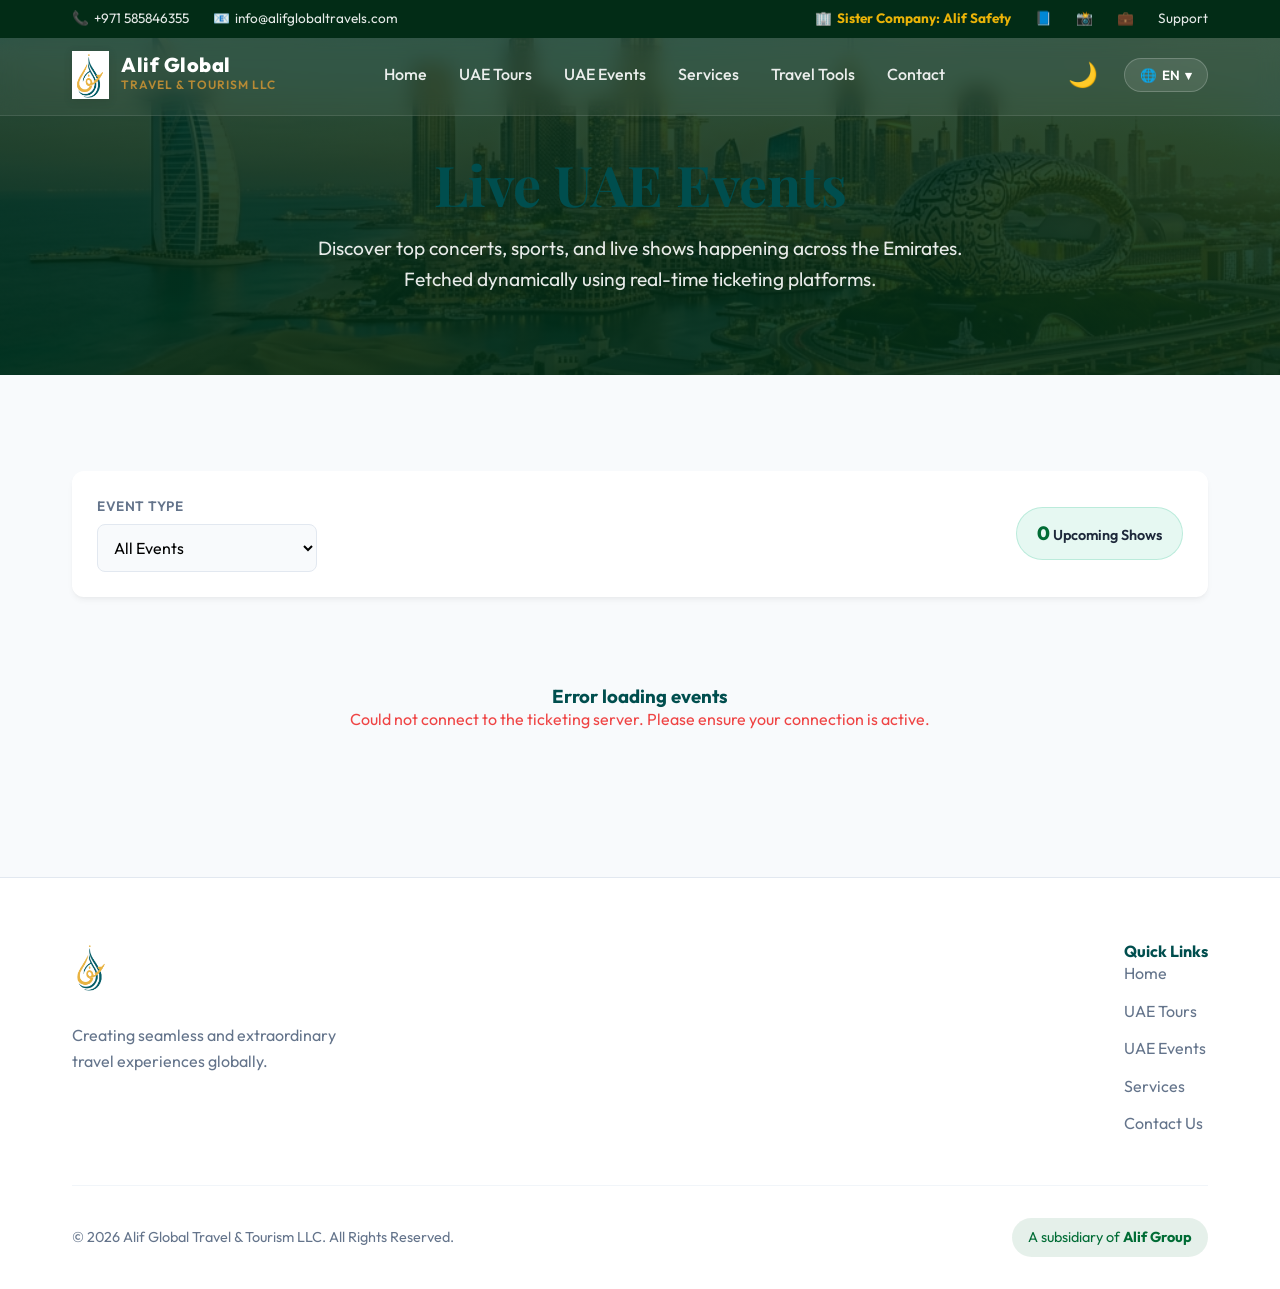
==== events.html @ 7bf5c3e2 "Add Live UAE Events page with Ticketmaster Discovery API integration" ====
<!DOCTYPE html>
<html lang="en">
<head>
    <meta charset="UTF-8">
    <meta name="viewport" content="width=device-width, initial-scale=1.0">
    <meta name="description" content="Discover Live Events across the United Arab Emirates. Concerts, Sports, and Theater.">
    <title>Live UAE Events - Alif Global Travel</title>
    <link rel="icon" type="image/png" href="assets/logo.png">
    
    <link rel="preconnect" href="https://fonts.googleapis.com">
    <link rel="preconnect" href="https://fonts.gstatic.com" crossorigin>
    <link href="https://fonts.googleapis.com/css2?family=Outfit:wght@300;400;600;700;800&family=Playfair+Display:ital,wght@0,600;1,600&display=swap" rel="stylesheet">
    <link rel="stylesheet" href="style.css?v=3.0">
</head>
<body>

    <!-- Top Contact Bar -->
    <div class="top-bar" id="top-bar">
        <div class="container top-bar-container">
            <div class="top-bar-left">
                <a href="tel:+971585846355"><span class="icon">📞</span> +971 585846355</a>
                <a href="mailto:info@alifglobaltravels.com" class="hide-mobile"><span class="icon">📧</span> info@alifglobaltravels.com</a>
            </div>
            <div class="top-bar-right">
                <a href="https://alifsafetyuae.com" target="_blank" class="top-bar-link hide-mobile" style="color: #eab308; font-weight: bold;"><span class="icon">🏢</span> Sister Company: Alif Safety</a>
                <a href="#" aria-label="Facebook">📘</a>
                <a href="#" aria-label="Instagram">📸</a>
                <a href="#" aria-label="LinkedIn">💼</a>
                <a href="#contact" class="top-bar-link hide-mobile">Support</a>
            </div>
        </div>
    </div>

    <!-- Header Section -->
    <header class="header" id="header">
        <div class="container nav-container">
            <a href="index.html" class="logo">
                <img src="assets/logo.png" alt="Alif Global Logo" class="logo-img">
                <div class="logo-text">
                    <span class="company-name">Alif Global</span>
                    <span class="company-sub">Travel & Tourism LLC</span>
                </div>
            </a>
            <nav class="nav">
                <ul class="nav-list">
                    <li><a href="index.html" class="nav-link">Home</a></li>
                    <li><a href="uae-tours.html" class="nav-link">UAE Tours</a></li>
                    <li><a href="events.html" class="nav-link active">UAE Events</a></li>
                    <li><a href="index.html#services" class="nav-link">Services</a></li>
                    <li><a href="index.html#tools" class="nav-link">Travel Tools</a></li>
                    <li><a href="index.html#contact" class="nav-link">Contact</a></li>
                </ul>
            </nav>
            <div class="nav-actions">
                <button id="theme-toggle" class="theme-toggle" aria-label="Toggle Dark Mode">🌙</button>
                <div class="custom-translate" style="margin-left: 10px;">
                    <button class="translate-btn" aria-label="Select Language">
                        <span class="globe-icon">🌐</span> <span class="current-lang">EN</span> <span class="caret">▾</span>
                    </button>
                    <ul class="translate-dropdown">
                        <li data-lang="en">English</li>
                        <li data-lang="ar">العربية (Arabic)</li>
                        <li data-lang="ru">Русский (Russian)</li>
                        <li data-lang="hi">हिन्दी (Hindi)</li>
                        <li data-lang="zh-CN">中文 (Chinese)</li>
                    </ul>
                </div>
            </div>
            <!-- Hidden Google Translate Element -->
            <div id="google_translate_element" style="position: absolute; width: 1px; height: 1px; padding: 0; margin: -1px; overflow: hidden; clip: rect(0, 0, 0, 0); border: 0;"></div>
            <button class="mobile-toggle" id="mobile-toggle" aria-label="Toggle navigation">
                <span></span><span></span><span></span>
            </button>
        </div>
    </header>

    <!-- Events Hero Section -->
    <section class="page-hero" style="background: linear-gradient(rgba(2, 44, 22, 0.8), rgba(2, 44, 22, 0.9)), url('assets/hero.png') center/cover; padding: 150px 0 80px; text-align: center; color: white;">
        <div class="container">
            <h1 style="font-family: var(--font-heading); font-size: 3.5rem; margin-bottom: 1rem;">Live UAE Events</h1>
            <p style="font-size: 1.2rem; max-width: 700px; margin: 0 auto; opacity: 0.9;">Discover top concerts, sports, and live shows happening across the Emirates. Fetched dynamically using real-time ticketing platforms.</p>
        </div>
    </section>

    <!-- Events Grid Container -->
    <section class="section" style="background-color: var(--color-bg); min-height: 50vh;">
        <div class="container">
            <!-- Filter Section -->
            <div class="filters-container glass-panel" style="margin-bottom: 2.5rem; padding: 1.5rem; display: flex; flex-wrap: wrap; gap: 1rem; align-items: center; justify-content: space-between; background: var(--color-surface); border-radius: 12px; box-shadow: var(--shadow-sm);">
                <div style="display: flex; flex-wrap: wrap; gap: 1.5rem; flex: 1;">
                    <div style="display: flex; flex-direction: column; gap: 0.4rem;">
                        <label for="filter-segment" style="font-size: 0.85rem; font-weight: 600; color: var(--color-text-muted); text-transform: uppercase; letter-spacing: 0.5px;">Event Type</label>
                        <select id="filter-segment" class="form-control" style="min-width: 220px; padding: 12px; border-radius: 8px; cursor: pointer;">
                            <option value="">All Events</option>
                            <option value="Music">Music</option>
                            <option value="Sports">Sports</option>
                            <option value="Arts & Theatre">Arts & Theatre</option>
                            <option value="Family">Family</option>
                        </select>
                    </div>
                </div>
                <div style="text-align: right; background: rgba(16, 185, 129, 0.1); padding: 10px 20px; border-radius: 30px; border: 1px solid rgba(16, 185, 129, 0.2);">
                    <span id="events-count" style="font-weight: 800; color: var(--color-primary); font-size: 1.2rem;">0</span> 
                    <span style="color: var(--color-text-main); font-weight: 600; font-size: 0.9rem;">Upcoming Shows</span>
                </div>
            </div>

            <div class="deals-grid" id="events-grid" style="grid-template-columns: repeat(auto-fill, minmax(320px, 1fr)); gap: 2rem;">
                <!-- Populated dynamically -->
                <div id="loading-spinner" style="grid-column: 1/-1; text-align: center; padding: 3rem; color: var(--color-text-muted);">
                    <h3 style="font-family: var(--font-heading); color: var(--color-primary);">Fetching Live Events...</h3>
                    <p>Securing the latest data from Ticketmaster.</p>
                </div>
            </div>
        </div>
    </section>

    <!-- Footer -->
    <footer class="footer">
        <div class="container">
            <div class="footer-content">
                <div class="footer-brand">
                    <img src="assets/logo.png" alt="Alif Global Logo" class="footer-logo">
                    <p class="footer-text">Creating seamless and extraordinary travel experiences globally.</p>
                </div>
                <div class="footer-links">
                    <h4 class="footer-title">Quick Links</h4>
                    <ul>
                        <li><a href="index.html">Home</a></li>
                        <li><a href="uae-tours.html">UAE Tours</a></li>
                        <li><a href="events.html">UAE Events</a></li>
                        <li><a href="index.html#services">Services</a></li>
                        <li><a href="index.html#contact">Contact Us</a></li>
                    </ul>
                </div>
            </div>
            <div class="footer-bottom">
                <p>&copy; 2026 Alif Global Travel & Tourism LLC. All Rights Reserved.</p>
                <div class="alif-group">A subsidiary of <strong>Alif Group</strong></div>
            </div>
        </div>
    </footer>

    <!-- Google Translate Script -->
    <script type="text/javascript">
        function googleTranslateElementInit() {
            new google.translate.TranslateElement({pageLanguage: 'en', includedLanguages: 'en,ar,ru,hi,zh-CN', layout: google.translate.TranslateElement.InlineLayout.SIMPLE, autoDisplay: false}, 'google_translate_element');
        }
    </script>
    <script type="text/javascript" src="//translate.google.com/translate_a/element.js?cb=googleTranslateElementInit"></script>
    
    <script src="script.js?v=3.0"></script>
    
    <!-- Dynamic Events Fetch Logic -->
    <script>
        document.addEventListener('DOMContentLoaded', () => {
            const API_KEY = "EJoIEuyShvhYqvIJQ9JzgaKD9u0UDTMx";
            const COUNTRY_CODE = "AE";
            
            const eventsGrid = document.getElementById('events-grid');
            const eventsCount = document.getElementById('events-count');
            const filterSegment = document.getElementById('filter-segment');
            
            let allEvents = [];

            async function fetchEvents() {
                try {
                    const url = `https://app.ticketmaster.com/discovery/v2/events.json?countryCode=${COUNTRY_CODE}&apikey=${API_KEY}&size=30&sort=date,asc`;
                    const response = await fetch(url);
                    const data = await response.json();
                    
                    if (data._embedded && data._embedded.events) {
                        allEvents = data._embedded.events;
                        renderEvents(allEvents);
                    } else {
                        eventsGrid.innerHTML = '<div style="grid-column: 1/-1; text-align: center; padding: 3rem;"><h3>No upcoming events found.</h3><p>Please try checking back later.</p></div>';
                        eventsCount.textContent = "0";
                    }
                } catch (error) {
                    console.error("Error fetching Ticketmaster events:", error);
                    eventsGrid.innerHTML = '<div style="grid-column: 1/-1; text-align: center; padding: 3rem; color: #ef4444;"><h3>Error loading events</h3><p>Could not connect to the ticketing server. Please ensure your connection is active.</p></div>';
                }
            }
            
            function renderEvents(eventsArray) {
                eventsGrid.innerHTML = '';
                eventsCount.textContent = eventsArray.length;
                
                if (eventsArray.length === 0) {
                    eventsGrid.innerHTML = '<div style="grid-column: 1/-1; text-align: center; padding: 3rem; color: var(--color-text-muted);"><h3>No events match this filter.</h3></div>';
                    return;
                }

                eventsArray.forEach(ev => {
                    const card = document.createElement('div');
                    card.className = 'deal-card glass-panel';
                    card.style.display = 'flex';
                    card.style.flexDirection = 'column';
                    card.style.height = '100%';
                    
                    // Try to find a good 16:9 image
                    let imgUrl = "https://picsum.photos/seed/event/600/400";
                    if (ev.images && ev.images.length > 0) {
                        const goodImg = ev.images.find(img => img.ratio === "16_9" && img.width > 600);
                        imgUrl = goodImg ? goodImg.url : ev.images[0].url;
                    }
                    
                    // Parse Data
                    const dateObj = new Date(ev.dates.start.dateTime || ev.dates.start.localDate);
                    const formattedDate = dateObj.toLocaleDateString('en-US', { weekday: 'short', month: 'short', day: 'numeric', year:'numeric' });
                    const formattedTime = ev.dates.start.localTime ? ev.dates.start.localTime.substring(0,5) : 'TBA';
                    
                    const venue = (ev._embedded && ev._embedded.venues && ev._embedded.venues[0]) ? ev._embedded.venues[0].name : "Multiple Venues";
                    const segment = (ev.classifications && ev.classifications[0] && ev.classifications[0].segment) ? ev.classifications[0].segment.name : "Event";
                    
                    card.innerHTML = `
                        <div class="deal-badge" style="background: var(--color-primary); color: #fff;">${segment}</div>
                        <img src="${imgUrl}" alt="${ev.name}" class="deal-img" style="height: 200px; object-fit: cover;">
                        <div class="deal-info" style="flex: 1; display: flex; flex-direction: column; justify-content: space-between;">
                            <div>
                                <h3 style="font-size: 1.25rem; margin-bottom: 0.5rem; line-height: 1.3;">${ev.name}</h3>
                                <div class="deal-meta" style="flex-wrap: wrap; gap: 0.5rem; flex-direction: column; align-items: flex-start; margin-bottom: 1rem;">
                                    <span style="color: var(--color-accent); font-weight: 600;">📅 ${formattedDate} at ${formattedTime}</span>
                                    <span>📍 ${venue}</span>
                                </div>
                            </div>
                            <a href="${ev.url}" target="_blank" rel="noopener noreferrer" class="btn btn-primary btn-sm btn-full" style="text-align: center; margin-top: auto;">Buy Tickets 🎟️</a>
                        </div>
                    `;
                    eventsGrid.appendChild(card);
                });
            }
            
            // Filter listener
            filterSegment.addEventListener('change', (e) => {
                const term = e.target.value.toLowerCase();
                if(!term) {
                    renderEvents(allEvents);
                    return;
                }
                const filtered = allEvents.filter(ev => {
                    const seg = (ev.classifications && ev.classifications[0] && ev.classifications[0].segment) ? ev.classifications[0].segment.name.toLowerCase() : "";
                    return seg.includes(term);
                });
                renderEvents(filtered);
            });

            // Init
            fetchEvents();
        });
    </script>
</body>
</html>
---- style.css ----
:root {
    /* Brand Colors based on Alif Safety UAE */
    --color-primary: #006C35; /* Deep Green */
    --color-primary-light: #008f46;
    --color-secondary: #004E4E; /* Dark Teal */
    --color-secondary-dark: #003636;
    --color-accent: #B68A35; /* Gold / Bronze */
    --color-accent-light: #d8a84b;
    
    /* Neutral Colors */
    --color-bg: #f8fafc;
    --color-surface: #ffffff;
    --color-text-main: #1e293b;
    --color-text-muted: #64748b;
    --color-text-light: #f1f5f9;
    
    /* Typography */
    --font-main: 'Outfit', sans-serif;
    --font-heading: 'Playfair Display', serif;
    
    /* Effects */
    --shadow-sm: 0 4px 6px -1px rgba(0, 0, 0, 0.05), 0 2px 4px -1px rgba(0, 0, 0, 0.03);
    --shadow-md: 0 10px 15px -3px rgba(0, 0, 0, 0.05), 0 4px 6px -2px rgba(0, 0, 0, 0.025);
    --shadow-lg: 0 20px 25px -5px rgba(0, 0, 0, 0.1), 0 10px 10px -5px rgba(0, 0, 0, 0.04);
    --shadow-gold: 0 10px 25px -5px rgba(182, 138, 53, 0.3);
    
    /* Transitions */
    --transition-fast: 0.2s cubic-bezier(0.4, 0, 0.2, 1);
    --transition-normal: 0.3s cubic-bezier(0.4, 0, 0.2, 1);
}

/* Reset */
* {
    margin: 0;
    padding: 0;
    box-sizing: border-box;
}

html {
    scroll-behavior: smooth;
    font-size: 16px;
}

body {
    font-family: var(--font-main);
    color: var(--color-text-main);
    background-color: var(--color-bg);
    line-height: 1.6;
    overflow-x: hidden;
}

ul {
    list-style: none;
}

a {
    text-decoration: none;
    color: inherit;
    transition: all var(--transition-fast);
}

/* Typography Base */
h1, h2, h3, h4 {
    font-family: var(--font-main);
    font-weight: 700;
    line-height: 1.2;
    color: var(--color-secondary);
}

/* Layout */
.container {
    width: 100%;
    max-width: 1200px;
    margin: 0 auto;
    padding: 0 2rem;
}

.section {
    padding: 6rem 0;
}

/* Components: Buttons */
.btn {
    display: inline-flex;
    align-items: center;
    justify-content: center;
    padding: 0.75rem 1.75rem;
    border-radius: 50px;
    font-weight: 600;
    font-size: 1rem;
    cursor: pointer;
    transition: all var(--transition-normal);
    border: 2px solid transparent;
}

.btn-large {
    padding: 1rem 2.5rem;
    font-size: 1.1rem;
}

.btn-full {
    width: 100%;
}

.btn-primary {
    background-color: var(--color-primary);
    color: var(--color-surface);
    box-shadow: 0 4px 14px 0 rgba(0, 108, 53, 0.25);
}

.btn-primary:hover {
    background-color: var(--color-primary-light);
    transform: translateY(-2px);
    box-shadow: 0 6px 20px 0 rgba(0, 108, 53, 0.35);
}

.btn-outline {
    background-color: transparent;
    color: var(--color-surface);
    border-color: rgba(255, 255, 255, 0.7);
    backdrop-filter: blur(5px);
}

.btn-outline:hover {
    background-color: var(--color-surface);
    color: var(--color-primary);
    border-color: var(--color-surface);
}

/* Header */
.header {
    position: fixed;
    top: 0;
    left: 0;
    width: 100%;
    z-index: 1000;
    transition: all var(--transition-normal);
    background-color: rgba(255, 255, 255, 0.05);
    backdrop-filter: blur(10px);
    border-bottom: 1px solid rgba(255, 255, 255, 0.1);
}

.header.scrolled {
    background-color: rgba(255, 255, 255, 0.95);
    backdrop-filter: blur(15px);
    box-shadow: var(--shadow-sm);
    padding: 0.5rem 0;
}

.nav-container {
    display: flex;
    justify-content: space-between;
    align-items: center;
    height: 80px;
}

.logo {
    display: flex;
    align-items: center;
    gap: 0.75rem;
}

.logo-img {
    height: 48px;
    width: auto;
    filter: drop-shadow(0 2px 4px rgba(0,0,0,0.1));
}

.logo-text {
    display: flex;
    flex-direction: column;
}

.company-name {
    font-size: 1.25rem;
    font-weight: 800;
    color: var(--color-surface);
    letter-spacing: 0.5px;
    line-height: 1;
}

.header.scrolled .company-name {
    color: var(--color-secondary);
}

.company-sub {
    font-size: 0.75rem;
    font-weight: 600;
    color: var(--color-accent);
    letter-spacing: 1px;
    text-transform: uppercase;
}

.nav-list {
    display: flex;
    gap: 2rem;
}

.nav-link {
    font-weight: 500;
    color: rgba(255, 255, 255, 0.9);
    position: relative;
    padding: 0.5rem 0;
}

.header.scrolled .nav-link {
    color: var(--color-text-main);
}

.nav-link::after {
    content: '';
    position: absolute;
    bottom: 0;
    left: 0;
    width: 0;
    height: 2px;
    background-color: var(--color-accent);
    transition: width var(--transition-normal);
}

.nav-link:hover::after {
    width: 100%;
}

.nav-cta {
    margin-left: 1rem;
}

.mobile-toggle {
    display: none;
    background: transparent;
    border: none;
    cursor: pointer;
    flex-direction: column;
    gap: 5px;
}

.mobile-toggle span {
    display: block;
    width: 25px;
    height: 3px;
    background-color: var(--color-surface);
    transition: var(--transition-fast);
}

.header.scrolled .mobile-toggle span {
    background-color: var(--color-secondary);
}

/* Hero Section */
.hero {
    position: relative;
    height: 100vh;
    min-height: 700px;
    display: flex;
    align-items: center;
    padding-top: 80px;
    overflow: hidden;
}

.hero-bg {
    position: absolute;
    top: 0;
    left: 0;
    width: 100%;
    height: 100%;
    z-index: -1;
}

.hero-bg img {
    width: 100%;
    height: 100%;
    object-fit: cover;
    object-position: center;
    transform: scale(1.05); /* Slight zoom for image */
    animation: slowZoom 20s infinite alternate linear;
}

@keyframes slowZoom {
    0% { transform: scale(1); }
    100% { transform: scale(1.1); }
}

.hero-overlay {
    position: absolute;
    top: 0;
    left: 0;
    width: 100%;
    height: 100%;
    background: linear-gradient(to right, rgba(0, 54, 54, 0.8) 0%, rgba(0, 108, 53, 0.6) 50%, rgba(0, 0, 0, 0.2) 100%);
}

.hero-content {
    position: relative;
    z-index: 10;
}

.hero-text-box {
    max-width: 650px;
    animation: fadeInUp 1s ease-out;
}

@keyframes fadeInUp {
    from {
        opacity: 0;
        transform: translateY(30px);
    }
    to {
        opacity: 1;
        transform: translateY(0);
    }
}

.hero-title {
    font-family: var(--font-heading);
    font-size: clamp(3rem, 5vw, 4.5rem);
    color: var(--color-surface);
    margin-bottom: 1.5rem;
    line-height: 1.1;
    text-shadow: 0 4px 20px rgba(0,0,0,0.3);
}

.hero-title .highlight {
    color: var(--color-accent);
}

.hero-subtitle {
    font-size: 1.25rem;
    color: rgba(255, 255, 255, 0.9);
    margin-bottom: 2.5rem;
    font-weight: 300;
    text-shadow: 0 2px 10px rgba(0,0,0,0.3);
}

.hero-buttons {
    display: flex;
    gap: 1.5rem;
    flex-wrap: wrap;
}

/* Services */
.services {
    background-color: var(--color-bg);
}

.section-header {
    text-align: center;
    margin-bottom: 4rem;
}

.section-title {
    font-size: 2.5rem;
    margin-bottom: 1rem;
}

.divider {
    height: 4px;
    width: 60px;
    background-color: var(--color-accent);
    margin: 0 auto 1.5rem;
    border-radius: 2px;
}

.section-desc {
    color: var(--color-text-muted);
    max-width: 600px;
    margin: 0 auto;
    font-size: 1.1rem;
}

.services-grid {
    display: grid;
    grid-template-columns: repeat(auto-fit, minmax(300px, 1fr));
    gap: 2rem;
}

.service-card {
    background: var(--color-surface);
    border-radius: 20px;
    padding: 2.5rem 2rem;
    box-shadow: var(--shadow-sm);
    transition: all var(--transition-normal);
    position: relative;
    overflow: hidden;
    border: 1px solid rgba(0,0,0,0.03);
}

.service-card::before {
    content: '';
    position: absolute;
    top: 0;
    left: 0;
    width: 100%;
    height: 4px;
    background: linear-gradient(90deg, var(--color-primary), var(--color-secondary));
    transform: scaleX(0);
    transform-origin: left;
    transition: transform var(--transition-normal);
}

.service-card:hover {
    transform: translateY(-10px);
    box-shadow: var(--shadow-lg);
}

.service-card:hover::before {
    transform: scaleX(1);
}

.service-icon {
    font-size: 3rem;
    margin-bottom: 1.5rem;
    display: inline-block;
    padding: 1rem;
    background-color: rgba(0, 108, 53, 0.05);
    border-radius: 16px;
    color: var(--color-primary);
}

.service-title {
    font-size: 1.5rem;
    margin-bottom: 1rem;
    color: var(--color-secondary);
}

.service-text {
    color: var(--color-text-muted);
}

/* Contact Section */
.contact {
    background-color: var(--color-secondary);
    background-image: radial-gradient(circle at top right, var(--color-primary) 0%, var(--color-secondary) 50%, var(--color-secondary-dark) 100%);
    position: relative;
    z-index: 1;
}

.contact::before {
    content: '';
    position: absolute;
    top: 0;
    left: 0;
    width: 100%;
    height: 100%;
    background-image: url('data:image/svg+xml,%3Csvg width="60" height="60" viewBox="0 0 60 60" xmlns="http://www.w3.org/2000/svg"%3E%3Cg fill="none" fill-rule="evenodd"%3E%3Cg fill="%23b68a35" fill-opacity="0.05"%3E%3Cpath d="M36 34v-4h-2v4h-4v2h4v4h2v-4h4v-2h-4zm0-30V0h-2v4h-4v2h4v4h2V6h4V4h-4zM6 34v-4H4v4H0v2h4v4h2v-4h4v-2H6zM6 4V0H4v4H0v2h4v4h2V6h4V4H6z"/%3E%3C/g%3E%3C/g%3E%3C/svg%3E');
    z-index: -1;
}

.glass-panel {
    background: rgba(255, 255, 255, 0.05);
    backdrop-filter: blur(20px);
    -webkit-backdrop-filter: blur(20px);
    border: 1px solid rgba(255, 255, 255, 0.1);
    border-radius: 24px;
    overflow: hidden;
    display: flex;
    flex-wrap: wrap;
    box-shadow: 0 25px 50px -12px rgba(0, 0, 0, 0.5);
}

.contact-info {
    flex: 1;
    min-width: 300px;
    padding: 4rem;
    color: var(--color-text-light);
}

.contact-title {
    color: var(--color-surface);
    font-family: var(--font-heading);
    font-size: 2.5rem;
    margin-bottom: 1rem;
}

.contact-desc {
    color: rgba(255, 255, 255, 0.7);
    margin-bottom: 3rem;
}

.contact-details {
    display: flex;
    flex-direction: column;
    gap: 2rem;
}

.contact-item {
    display: flex;
    align-items: flex-start;
    gap: 1rem;
}

.contact-item .icon {
    font-size: 1.5rem;
    background: rgba(182, 138, 53, 0.2);
    width: 50px;
    height: 50px;
    display: flex;
    align-items: center;
    justify-content: center;
    border-radius: 12px;
    border: 1px solid rgba(182, 138, 53, 0.3);
}

.contact-item .label {
    display: block;
    font-size: 0.85rem;
    color: var(--color-accent);
    text-transform: uppercase;
    letter-spacing: 1px;
    margin-bottom: 0.25rem;
    font-weight: 600;
}

.contact-item .value {
    color: var(--color-surface);
    font-size: 1.1rem;
    font-weight: 500;
}

.contact-item a.value:hover {
    color: var(--color-accent-light);
}

.contact-form {
    flex: 1;
    min-width: 300px;
    background: var(--color-surface);
    padding: 4rem;
}

.form-title {
    margin-bottom: 2rem;
    font-size: 1.8rem;
}

.form-group {
    margin-bottom: 1.5rem;
}

.form-control {
    width: 100%;
    padding: 1rem 1.25rem;
    border: 1px solid #e2e8f0;
    border-radius: 12px;
    font-family: var(--font-main);
    font-size: 1rem;
    background-color: #f8fafc;
    transition: all var(--transition-fast);
}

.form-control:focus {
    outline: none;
    border-color: var(--color-primary);
    box-shadow: 0 0 0 4px rgba(0, 108, 53, 0.1);
    background-color: var(--color-surface);
}

/* Footer */
.footer {
    background-color: var(--color-surface);
    padding: 4rem 0 2rem;
    border-top: 1px solid #e2e8f0;
}

.footer-content {
    display: flex;
    justify-content: space-between;
    flex-wrap: wrap;
    gap: 3rem;
    margin-bottom: 3rem;
}

.footer-brand {
    max-width: 300px;
}

.footer-logo {
    height: 50px;
    margin-bottom: 1.5rem;
}

.footer-text {
    color: var(--color-text-muted);
}

.footer-links ul {
    display: flex;
    flex-direction: column;
    gap: 0.75rem;
}

.footer-links a {
    color: var(--color-text-muted);
}

.footer-links a:hover {
    color: var(--color-primary);
}

.footer-bottom {
    display: flex;
    justify-content: space-between;
    align-items: center;
    flex-wrap: wrap;
    gap: 1rem;
    padding-top: 2rem;
    border-top: 1px solid #f1f5f9;
    color: var(--color-text-muted);
    font-size: 0.9rem;
}

.alif-group {
    background: rgba(0, 108, 53, 0.1);
    padding: 0.5rem 1rem;
    border-radius: 20px;
    color: var(--color-primary);
}

/* Dark Mode Theme */
[data-theme="dark"] {
    --color-bg: #0f172a;
    --color-surface: #1e293b;
    --color-text-main: #f8fafc;
    --color-text-muted: #94a3b8;
    --shadow-sm: 0 4px 6px -1px rgba(0,0,0,0.3);
    --shadow-md: 0 10px 15px -3px rgba(0,0,0,0.3);
    --shadow-lg: 0 20px 25px -5px rgba(0,0,0,0.3);
}

[data-theme="dark"] .form-control {
    background-color: #0f172a;
    border-color: #334155;
    color: var(--color-text-main);
}
[data-theme="dark"] .form-control:focus {
    background-color: #1e293b;
}

/* Nav Actions (Translate & Toggle) */
.nav-actions {
    display: flex;
    align-items: center;
    gap: 1rem;
    margin-left: 1rem;
}

.theme-toggle {
    background: none;
    border: none;
    font-size: 1.5rem;
    cursor: pointer;
    color: var(--color-text-main);
    transition: transform var(--transition-fast);
}

.theme-toggle:hover {
    transform: scale(1.1);
}

.goog-te-gadget-simple {
    background-color: var(--color-surface) !important;
    border: 1px solid rgba(0,0,0,0.1) !important;
    padding: 4px 8px !important;
    border-radius: 8px !important;
    font-family: var(--font-main) !important;
}

/* Tools Section */
.tools-grid {
    display: grid;
    grid-template-columns: repeat(auto-fit, minmax(300px, 1fr));
    gap: 2rem;
}

.tool-card {
    border: 1px solid rgba(0,0,0,0.05);
}

[data-theme="dark"] .tool-card {
    border: 1px solid rgba(255,255,255,0.05);
}

.tool-result {
    transition: all var(--transition-fast);
}

/* FAQ Section */
.faq-item {
    border-bottom: 1px solid #e2e8f0;
    margin-bottom: 1rem;
}

[data-theme="dark"] .faq-item {
    border-color: #334155;
}

.faq-question {
    width: 100%;
    text-align: left;
    background: none;
    border: none;
    padding: 1.5rem 0;
    font-size: 1.2rem;
    font-weight: 600;
    color: var(--color-text-main);
    cursor: pointer;
    font-family: var(--font-main);
    display: flex;
    justify-content: space-between;
    align-items: center;
}

.faq-answer {
    max-height: 0;
    overflow: hidden;
    transition: max-height 0.4s ease-out;
    color: var(--color-text-muted);
}

.faq-answer p {
    padding-bottom: 1.5rem;
}

.faq-item.active .faq-answer {
    max-height: 300px; /* Arbitrary large max-height for toggle */
}

.faq-item .icon {
    font-size: 1.5rem;
    transition: transform var(--transition-fast);
    font-weight: 300;
}

.faq-item.active .icon {
    transform: rotate(45deg);
}

/* Modal (Wizard) */
.modal-overlay {
    position: fixed;
    top: 0;
    left: 0;
    width: 100%;
    height: 100%;
    background: rgba(0,0,0,0.5);
    backdrop-filter: blur(5px);
    z-index: 2000;
    display: flex;
    justify-content: center;
    align-items: center;
    opacity: 0;
    visibility: hidden;
    transition: opacity var(--transition-fast);
}

.modal-overlay.active {
    opacity: 1;
    visibility: visible;
}

.modal-content {
    background: var(--color-surface);
    width: 90%;
    max-width: 500px;
    padding: 2.5rem;
    border-radius: 20px;
    position: relative;
    transform: translateY(20px);
    transition: transform var(--transition-fast);
    box-shadow: var(--shadow-lg);
}

.modal-overlay.active .modal-content {
    transform: translateY(0);
}

.close-modal {
    position: absolute;
    top: 1rem;
    right: 1.5rem;
    font-size: 2rem;
    cursor: pointer;
    color: var(--color-text-muted);
    transition: color var(--transition-fast);
}

.close-modal:hover {
    color: var(--color-primary);
}

.step-indicator {
    display: flex;
    align-items: center;
    justify-content: center;
    margin: 1.5rem 0 2.5rem;
}

.step {
    width: 35px;
    height: 35px;
    border-radius: 50%;
    background: #e2e8f0;
    color: var(--color-text-muted);
    display: flex;
    align-items: center;
    justify-content: center;
    font-weight: bold;
    transition: background var(--transition-fast), color var(--transition-fast);
}

.step.active {
    background: var(--color-primary);
    color: white;
}

.step-line {
    height: 3px;
    width: 40px;
    background: #e2e8f0;
    transition: background var(--transition-fast);
}

[data-theme="dark"] .step-line, 
[data-theme="dark"] .step { 
    background: #334155; 
}

[data-theme="dark"] .step.active,
[data-theme="dark"] .step-line.active { 
    background: var(--color-primary); 
}

/* Responsive */
@media (max-width: 900px) {
    .glass-panel {
        flex-direction: column;
    }
    .contact-info, .contact-form {
        padding: 3rem 2rem;
    }
}

@media (max-width: 768px) {
    .nav {
        position: fixed;
        top: 80px;
        left: -100%;
        width: 100%;
        height: calc(100vh - 80px);
        background-color: var(--color-surface);
        padding: 2rem;
        transition: left var(--transition-normal);
    }
    .nav.active {
        left: 0;
    }
    .nav-list {
        flex-direction: column;
        align-items: center;
        gap: 2rem;
    }
    .nav-actions {
        flex-direction: column;
        margin-top: 2rem;
        margin-left: 0;
    }
    .nav-link, .header.scrolled .nav-link {
        color: var(--color-text-main);
        font-size: 1.25rem;
    }
    .mobile-toggle {
        display: flex;
    }
    .nav-cta {
        display: none;
    }
    .hero-title {
        font-size: 2.5rem;
    }
    .company-name {
        font-size: 1rem;
    }
    .logo-img {
        height: 36px;
    }
}

/* --- New Features --- */

/* Custom Translate Dropdown */
.custom-translate {
    position: relative;
    display: inline-block;
}
.translate-btn {
    background: rgba(255, 255, 255, 0.1);
    border: 1px solid rgba(255, 255, 255, 0.2);
    color: var(--color-surface);
    padding: 8px 15px;
    border-radius: 20px;
    cursor: pointer;
    font-family: var(--font-main);
    font-weight: 600;
    display: flex;
    align-items: center;
    gap: 5px;
    transition: all var(--transition-fast);
}
.header.scrolled .translate-btn, [data-theme="dark"] .translate-btn {
    color: var(--color-text-main);
    border-color: rgba(0, 0, 0, 0.1);
}
[data-theme="dark"] .header.scrolled .translate-btn {
    border-color: rgba(255, 255, 255, 0.1);
}
.translate-btn:hover {
    background: rgba(0, 108, 53, 0.1);
}
.translate-dropdown {
    position: absolute;
    top: 120%;
    right: 0;
    background: var(--color-surface);
    border-radius: 12px;
    box-shadow: var(--shadow-md);
    list-style: none;
    min-width: 150px;
    opacity: 0;
    visibility: hidden;
    transform: translateY(-10px);
    transition: all var(--transition-fast);
    padding: 10px 0;
    z-index: 100;
}
.custom-translate.active .translate-dropdown {
    opacity: 1;
    visibility: visible;
    transform: translateY(0);
}
.translate-dropdown li {
    padding: 10px 20px;
    cursor: pointer;
    color: var(--color-text-main);
    transition: background var(--transition-fast);
}
.translate-dropdown li:hover {
    background: rgba(0, 108, 53, 0.1);
    color: var(--color-primary);
}

/* Partners Marquee */
.partners-section {
    padding: 2rem 0;
    background: var(--color-surface);
    border-bottom: 1px solid rgba(0,0,0,0.05);
    overflow: hidden;
}
[data-theme="dark"] .partners-section {
    border-bottom: 1px solid rgba(255,255,255,0.05);
}
.partners-marquee {
    display: flex;
    white-space: nowrap;
    overflow: hidden;
}
.marquee-content {
    display: flex;
    animation: scroll 20s linear infinite;
    gap: 3rem;
    padding-left: 3rem;
}
.marquee-content span {
    font-size: 1.5rem;
    font-weight: 700;
    color: var(--color-text-muted);
    font-family: var(--font-heading);
    opacity: 0.7;
    transition: all var(--transition-fast);
}
.marquee-content span:hover {
    opacity: 1;
    color: var(--color-primary);
    transform: scale(1.05);
}
@keyframes scroll {
    0% { transform: translateX(0); }
    100% { transform: translateX(-50%); }
}

/* Testimonials */
.testimonials-grid {
    display: grid;
    grid-template-columns: repeat(auto-fit, minmax(300px, 1fr));
    gap: 2rem;
}
.testimonial-card {
    padding: 2.5rem;
    display: flex;
    flex-direction: column;
    gap: 1.5rem;
    background: var(--color-surface);
    border: 1px solid rgba(0,0,0,0.05);
}
[data-theme="dark"] .testimonial-card {
    border: 1px solid rgba(255,255,255,0.05);
}
.stars {
    font-size: 1.2rem;
    letter-spacing: 2px;
}
.review-text {
    font-style: italic;
    color: var(--color-text-main);
    line-height: 1.6;
    flex-grow: 1;
}
.reviewer {
    display: flex;
    align-items: center;
    gap: 1rem;
    border-top: 1px solid rgba(0,0,0,0.05);
    padding-top: 1.2rem;
}
[data-theme="dark"] .reviewer {
    border-top-color: rgba(255,255,255,0.05);
}
.reviewer-avatar {
    width: 45px;
    height: 45px;
    background: var(--color-primary);
    color: white;
    border-radius: 50%;
    display: flex;
    justify-content: center;
    align-items: center;
    font-weight: bold;
    font-size: 1.2rem;
}
.reviewer-info h4 {
    margin: 0;
    font-size: 1rem;
    color: var(--color-secondary);
}
.reviewer-info span {
    font-size: 0.8rem;
    color: var(--color-text-muted);
}

/* WhatsApp Floating Button */
.whatsapp-float {
    position: fixed;
    bottom: 30px;
    right: 30px;
    background-color: #25d366;
    color: white;
    border-radius: 50%;
    width: 60px;
    height: 60px;
    display: flex;
    justify-content: center;
    align-items: center;
    box-shadow: 0px 4px 15px rgba(0, 0, 0, 0.2);
    z-index: 1000;
    transition: transform 0.3s ease, box-shadow 0.3s ease;
}
.whatsapp-float:hover {
    transform: scale(1.1);
    box-shadow: 0px 6px 20px rgba(0, 0, 0, 0.3);
    color: white;
}

/* Hide Default Google Translate Banner entirely */
body {
    top: 0 !important;
}
.skiptranslate iframe, .skiptranslate {
    display: none !important;
}

/* --- Top Bar --- */
.top-bar {
    position: absolute;
    top: 0;
    left: 0;
    width: 100%;
    background-color: #022c16; /* very dark green */
    color: white;
    font-size: 0.85rem;
    padding: 8px 0;
    z-index: 1001;
}
.top-bar-container {
    display: flex;
    justify-content: space-between;
    align-items: center;
}
.top-bar-left, .top-bar-right {
    display: flex;
    gap: 1.5rem;
    align-items: center;
}
.top-bar a {
    color: rgba(255, 255, 255, 0.9);
    display: flex;
    align-items: center;
    gap: 5px;
}
.top-bar a:hover {
    color: var(--color-accent);
}
.hide-mobile {
    display: flex;
}
@media (max-width: 768px) {
    .hide-mobile {
        display: none !important;
    }
    .top-bar-container {
        justify-content: center;
    }
}

/* Adjust Header to sit below absolute top-bar */
.header {
    top: 35px;
}
.header.scrolled {
    top: 0;
}
.hero {
    padding-top: 115px; /* 35 + 80 */
}

/* --- Destinations Section --- */
.destinations-grid {
    display: grid;
    grid-template-columns: repeat(auto-fit, minmax(240px, 1fr));
    gap: 1.5rem;
}
.dest-card {
    position: relative;
    border-radius: 16px;
    height: 320px;
    background-color: var(--color-primary); /* Fallback */
    background-size: cover;
    background-position: center;
    overflow: hidden;
    display: block !important;
    box-shadow: var(--shadow-sm);
    transition: transform var(--transition-normal);
    text-decoration: none;
}
.dest-card:hover {
    transform: translateY(-8px);
    box-shadow: var(--shadow-lg);
}
.dest-overlay {
    position: absolute;
    inset: 0;
    background: linear-gradient(to top, rgba(0,0,0,0.85) 0%, rgba(0,0,0,0.2) 50%, rgba(0,0,0,0) 100%);
    transition: opacity var(--transition-fast);
}
.dest-card:hover .dest-overlay {
    opacity: 0.8;
}
.dest-content {
    position: absolute;
    bottom: 0;
    left: 0;
    width: 100%;
    padding: 1.5rem;
    color: white;
    z-index: 2;
}
.dest-content h3 {
    font-family: var(--font-heading);
    font-size: 1.6rem;
    margin-bottom: 0.25rem;
    transform: translateY(10px);
    transition: transform var(--transition-fast);
    color: #ffffff !important;
}
.dest-content p {
    font-size: 0.95rem;
    color: rgba(255, 255, 255, 0.95) !important;
    opacity: 0;
    transform: translateY(10px);
    transition: all var(--transition-fast);
}
.dest-card:hover .dest-content h3 {
    transform: translateY(0);
}
.dest-card:hover .dest-content p {
    opacity: 1;
    transform: translateY(0);
}

/* --- Deals Section --- */
.deals-grid {
    display: grid;
    grid-template-columns: repeat(auto-fit, minmax(300px, 1fr));
    gap: 2rem;
}
.deal-card {
    position: relative;
    padding: 0;
    display: flex !important;
    flex-direction: column !important;
    flex-wrap: nowrap !important;
}
.deal-badge {
    position: absolute;
    top: 1rem;
    left: 1rem;
    background-color: var(--color-primary);
    color: white;
    padding: 5px 15px;
    border-radius: 20px;
    font-weight: 600;
    font-size: 0.8rem;
    z-index: 2;
    box-shadow: var(--shadow-sm);
}
.deal-img {
    width: 100% !important;
    height: 220px !important;
    object-fit: cover;
    border-bottom: 1px solid rgba(0,0,0,0.05);
}
[data-theme="dark"] .deal-img {
    border-bottom-color: rgba(255,255,255,0.05);
}
.deal-info {
    padding: 1.5rem;
    flex-grow: 1;
    display: flex;
    flex-direction: column;
}
.deal-info h3 {
    font-size: 1.3rem;
    margin-bottom: 1rem;
    color: var(--color-secondary);
}
.deal-meta {
    display: flex;
    flex-direction: column;
    gap: 0.4rem;
    margin-bottom: 1.5rem;
    font-size: 0.9rem;
    color: var(--color-text-muted);
}
.deal-price-row {
    margin-top: auto;
    display: flex;
    justify-content: space-between;
    align-items: flex-end;
    border-top: 1px solid rgba(0,0,0,0.05);
    padding-top: 1rem;
}
[data-theme="dark"] .deal-price-row {
    border-top-color: rgba(255,255,255,0.05);
}
.starting-at {
    font-size: 0.75rem;
    color: var(--color-text-muted);
    text-transform: uppercase;
    letter-spacing: 1px;
}
.price h4 {
    font-size: 1.4rem;
    color: var(--color-primary);
    margin: 0;
}
.btn-sm {
    padding: 0.5rem 1.2rem;
    font-size: 0.9rem;
}
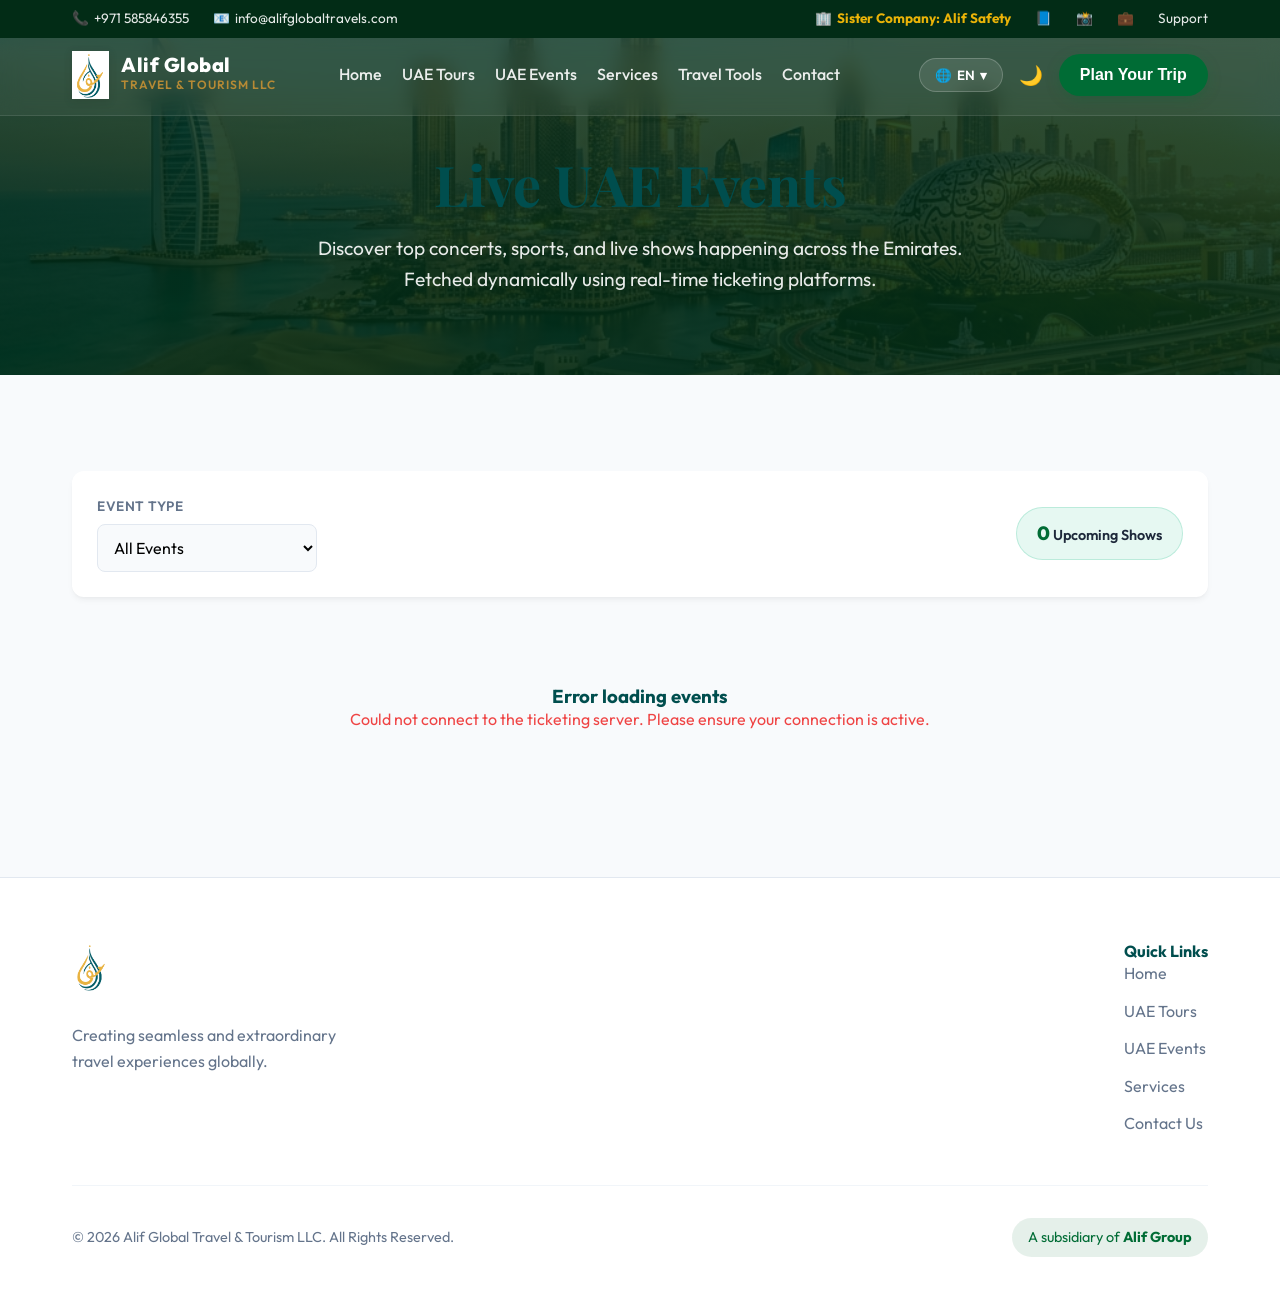
==== commit 5d0f0955: "Fix header layout overflow and alignment issues" ====
--- a/events.html
+++ b/events.html
@@ -51,9 +51,8 @@
                     <li><a href="index.html#contact" class="nav-link">Contact</a></li>
                 </ul>
             </nav>
-            <div class="nav-actions">
-                <button id="theme-toggle" class="theme-toggle" aria-label="Toggle Dark Mode">🌙</button>
-                <div class="custom-translate" style="margin-left: 10px;">
+            <div class="nav-actions" style="display: flex; align-items: center; gap: 1rem;">
+                <div class="custom-translate">
                     <button class="translate-btn" aria-label="Select Language">
                         <span class="globe-icon">🌐</span> <span class="current-lang">EN</span> <span class="caret">▾</span>
                     </button>
@@ -65,6 +64,8 @@
                         <li data-lang="zh-CN">中文 (Chinese)</li>
                     </ul>
                 </div>
+                <button id="theme-toggle" class="theme-toggle" aria-label="Toggle Dark Mode" style="background: none; border: none; font-size: 1.2rem; cursor: pointer;">🌙</button>
+                <button id="open-modal-btn" class="btn btn-primary nav-cta" style="margin-left: 0; padding: 0.6rem 1.2rem; white-space: nowrap;">Plan Your Trip</button>
             </div>
             <!-- Hidden Google Translate Element -->
             <div id="google_translate_element" style="position: absolute; width: 1px; height: 1px; padding: 0; margin: -1px; overflow: hidden; clip: rect(0, 0, 0, 0); border: 0;"></div>
--- a/style.css
+++ b/style.css
@@ -193,7 +193,7 @@
 
 .nav-list {
     display: flex;
-    gap: 2rem;
+    gap: 1.25rem;
 }
 
 .nav-link {
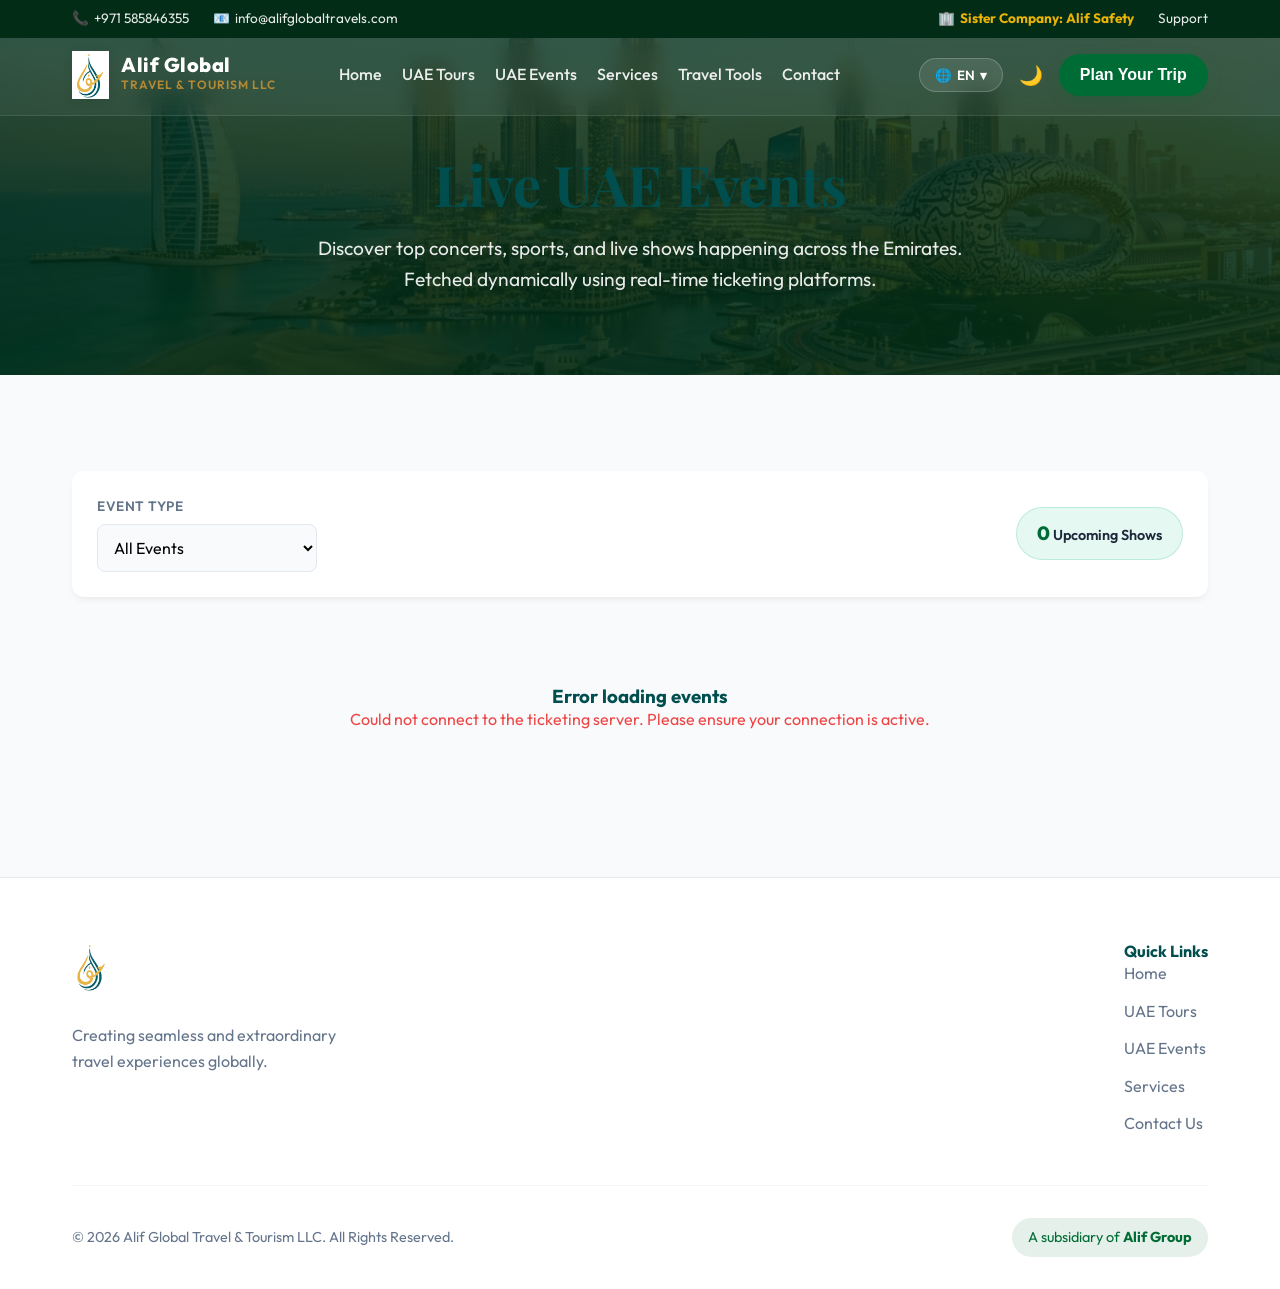
==== commit 4787b921: "Remove unused social icons from top bar and add smooth gradient+zoom animation to hero section for a" ====
--- a/events.html
+++ b/events.html
@@ -23,9 +23,6 @@
             </div>
             <div class="top-bar-right">
                 <a href="https://alifsafetyuae.com" target="_blank" class="top-bar-link hide-mobile" style="color: #eab308; font-weight: bold;"><span class="icon">🏢</span> Sister Company: Alif Safety</a>
-                <a href="#" aria-label="Facebook">📘</a>
-                <a href="#" aria-label="Instagram">📸</a>
-                <a href="#" aria-label="LinkedIn">💼</a>
                 <a href="#contact" class="top-bar-link hide-mobile">Support</a>
             </div>
         </div>
--- a/style.css
+++ b/style.css
@@ -277,8 +277,8 @@
 }
 
 @keyframes slowZoom {
-    0% { transform: scale(1); }
-    100% { transform: scale(1.1); }
+    0% { transform: scale(1) translate(0, 0); }
+    100% { transform: scale(1.15) translate(-1%, -1%); }
 }
 
 .hero-overlay {
@@ -287,7 +287,15 @@
     left: 0;
     width: 100%;
     height: 100%;
-    background: linear-gradient(to right, rgba(0, 54, 54, 0.8) 0%, rgba(0, 108, 53, 0.6) 50%, rgba(0, 0, 0, 0.2) 100%);
+    background: linear-gradient(-45deg, rgba(0, 54, 54, 0.8), rgba(0, 108, 53, 0.7), rgba(182, 138, 53, 0.6), rgba(0, 0, 0, 0.7));
+    background-size: 400% 400%;
+    animation: gradientShift 15s ease infinite;
+}
+
+@keyframes gradientShift {
+    0% { background-position: 0% 50%; }
+    50% { background-position: 100% 50%; }
+    100% { background-position: 0% 50%; }
 }
 
 .hero-content {
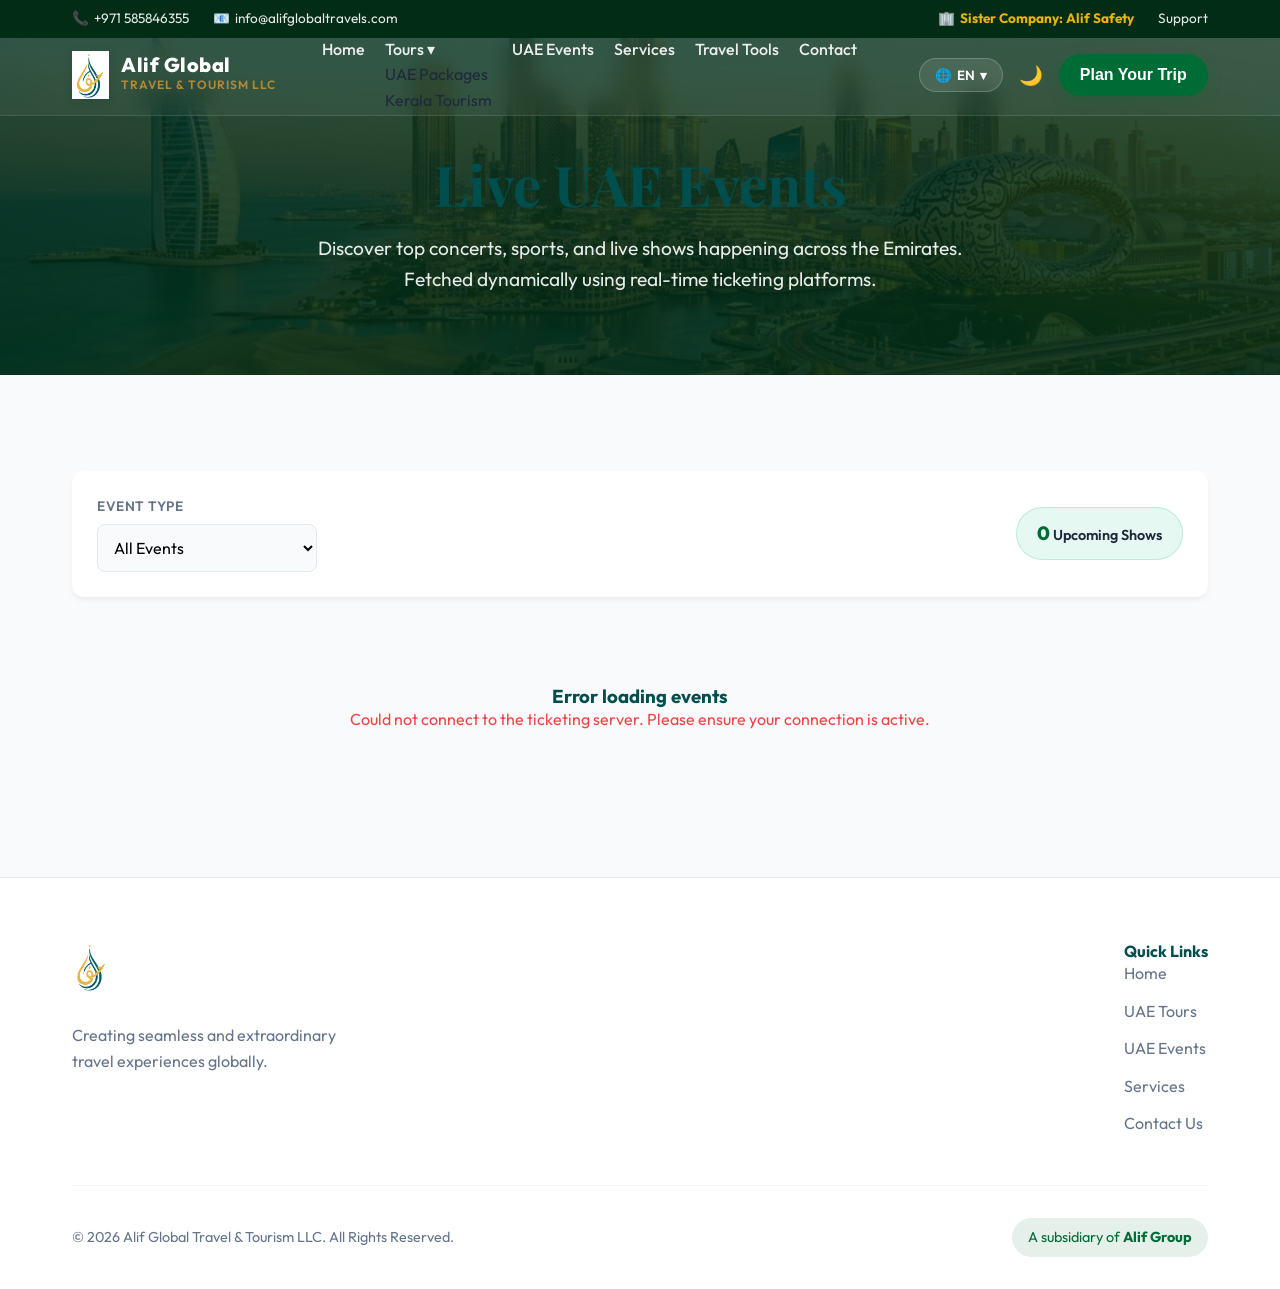
==== commit e76910eb: "feat: update pages and add kerala tourism" ====
--- a/events.html
+++ b/events.html
@@ -1,4 +1,4 @@
-<!DOCTYPE html>
+﻿<!DOCTYPE html>
 <html lang="en">
 <head>
     <meta charset="UTF-8">
@@ -41,10 +41,16 @@
             <nav class="nav">
                 <ul class="nav-list">
                     <li><a href="index.html" class="nav-link">Home</a></li>
-                    <li><a href="uae-tours.html" class="nav-link">UAE Tours</a></li>
+                                        <li class="nav-dropdown" style="position: relative;">
+                        <a href="#" class="nav-link dropdown-toggle" aria-haspopup="true">Tours <span class="dropdown-caret">&#x25BE;</span></a>
+                        <ul class="nav-dropdown-menu">
+                            <li><a href="uae-tours.html" class="dropdown-link">UAE Packages</a></li>
+                            <li><a href="kerala-tourism.html" class="dropdown-link">Kerala Tourism</a></li>
+                        </ul>
+                    </li>
                     <li><a href="events.html" class="nav-link active">UAE Events</a></li>
                     <li><a href="index.html#services" class="nav-link">Services</a></li>
-                    <li><a href="index.html#tools" class="nav-link">Travel Tools</a></li>
+                    <li><a href="travel-resources.html" class="nav-link">Travel Tools</a></li>
                     <li><a href="index.html#contact" class="nav-link">Contact</a></li>
                 </ul>
             </nav>
@@ -145,9 +151,10 @@
             new google.translate.TranslateElement({pageLanguage: 'en', includedLanguages: 'en,ar,ru,hi,zh-CN', layout: google.translate.TranslateElement.InlineLayout.SIMPLE, autoDisplay: false}, 'google_translate_element');
         }
     </script>
-    <script type="text/javascript" src="//translate.google.com/translate_a/element.js?cb=googleTranslateElementInit"></script>
+    <script type="text/javascript" src="https://translate.google.com/translate_a/element.js?cb=googleTranslateElementInit"></script>
     
-    <script src="script.js?v=3.0"></script>
+    <script src="assets/countries.js"></script>
+    <script src="script.js?v=3.3"></script>
     
     <!-- Dynamic Events Fetch Logic -->
     <script>
--- a/style.css
+++ b/style.css
@@ -129,7 +129,7 @@
 
 /* Header */
 .header {
-    position: fixed;
+    position: absolute;
     top: 0;
     left: 0;
     width: 100%;
@@ -1133,7 +1133,8 @@
     top: 35px;
 }
 .header.scrolled {
-    top: 0;
+    /* Keep it exactly where it is natively */
+    top: 35px;
 }
 .hero {
     padding-top: 115px; /* 35 + 80 */
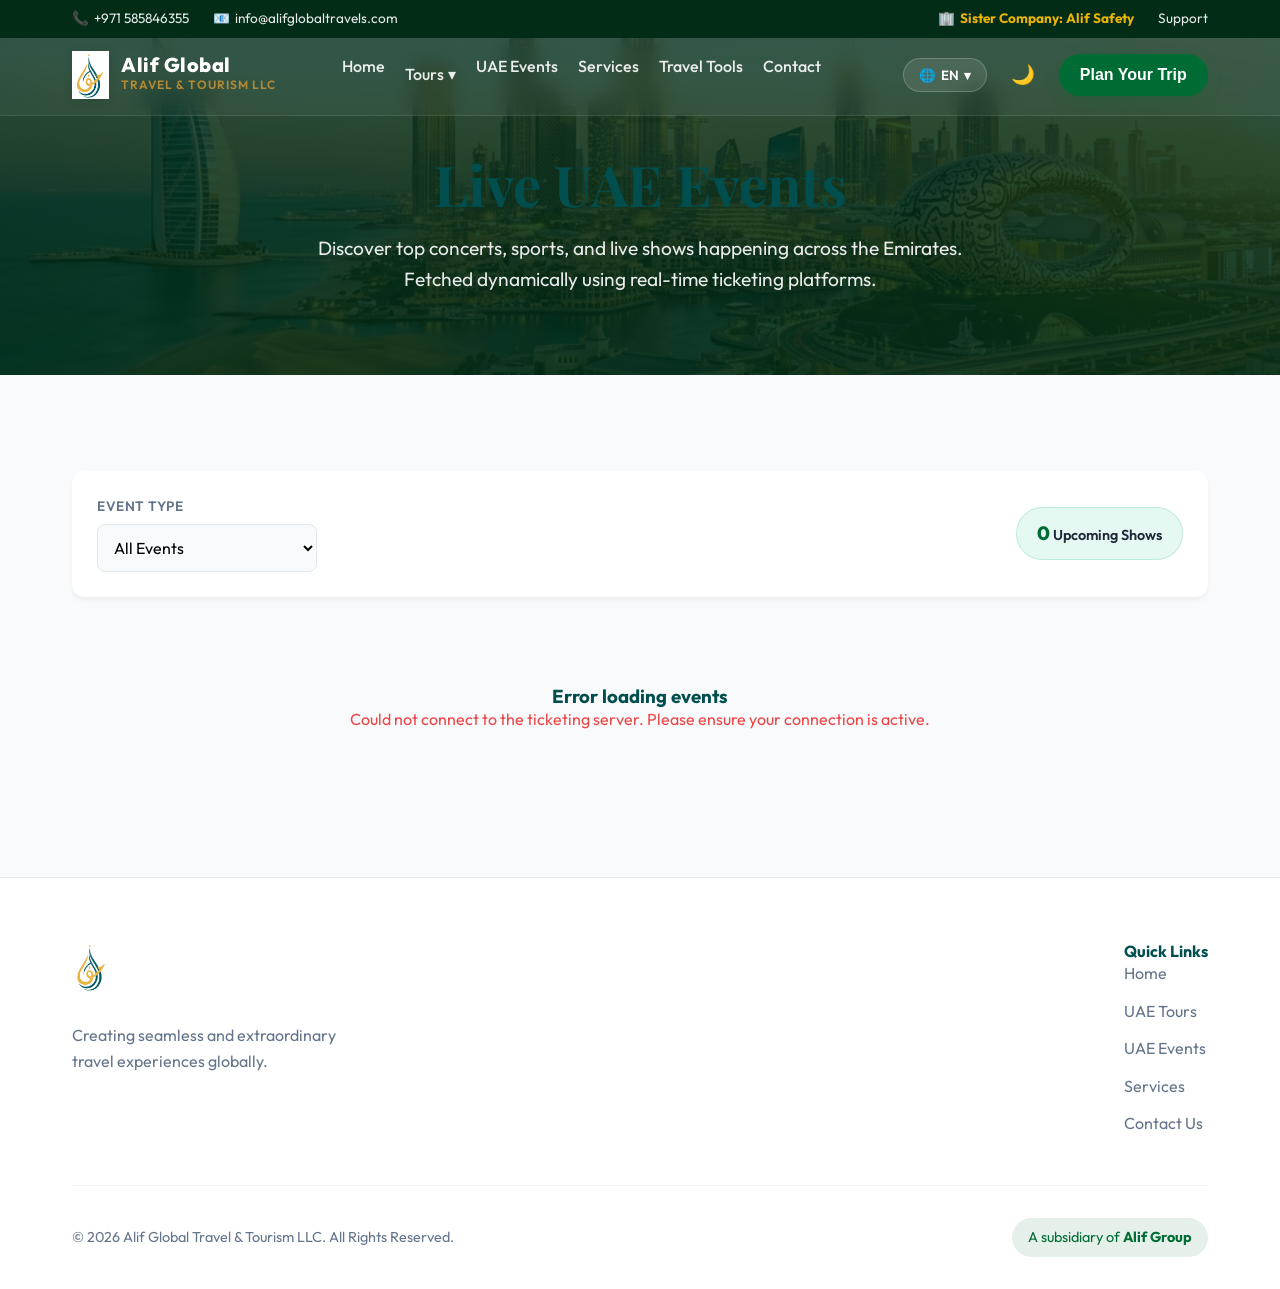
==== commit 2e0e9c0f: "feat: Refine navigation dropdown, resolve responsive text alignment, add Explore Map sections, and d" ====
--- a/events.html
+++ b/events.html
@@ -1,4 +1,4 @@
-﻿<!DOCTYPE html>
+<!DOCTYPE html>
 <html lang="en">
 <head>
     <meta charset="UTF-8">
@@ -44,8 +44,8 @@
                                         <li class="nav-dropdown" style="position: relative;">
                         <a href="#" class="nav-link dropdown-toggle" aria-haspopup="true">Tours <span class="dropdown-caret">&#x25BE;</span></a>
                         <ul class="nav-dropdown-menu">
-                            <li><a href="uae-tours.html" class="dropdown-link">UAE Packages</a></li>
-                            <li><a href="kerala-tourism.html" class="dropdown-link">Kerala Tourism</a></li>
+                            <li><a href="uae-tours.html" class="dropdown-link">UAE Tours & Packages</a></li>
+                            <li><a href="kerala-tourism.html" class="dropdown-link">Kerala Tours & Packages</a></li>
                         </ul>
                     </li>
                     <li><a href="events.html" class="nav-link active">UAE Events</a></li>
--- a/style.css
+++ b/style.css
@@ -151,6 +151,7 @@
     display: flex;
     justify-content: space-between;
     align-items: center;
+    flex-wrap: nowrap;
     height: 80px;
 }
 
@@ -653,8 +654,16 @@
 }
 
 .theme-toggle {
+    display: flex;
+    align-items: center;
+    justify-content: center;
     background: none;
     border: none;
+    padding: 0;
+    margin: 0;
+    line-height: 1;
+    height: 40px;
+    width: 40px;
     font-size: 1.5rem;
     cursor: pointer;
     color: var(--color-text-main);
@@ -868,9 +877,11 @@
         gap: 2rem;
     }
     .nav-actions {
-        flex-direction: column;
-        margin-top: 2rem;
-        margin-left: 0;
+        flex-direction: row;
+        margin-top: 0;
+        margin-left: auto;
+        margin-right: 1rem;
+        gap: 0.75rem;
     }
     .nav-link, .header.scrolled .nav-link {
         color: var(--color-text-main);
@@ -891,9 +902,99 @@
     .logo-img {
         height: 36px;
     }
+    .nav-dropdown-menu {
+        position: static;
+        box-shadow: none;
+        background: transparent;
+        padding-top: 1rem;
+        border: none;
+        display: none;
+        transform: translateY(0);
+        opacity: 1;
+        visibility: visible;
+        text-align: center;
+    }
+    .nav-dropdown.mobile-open .nav-dropdown-menu {
+        display: block;
+    }
 }
 
 /* --- New Features --- */
+
+/* Map Explorer */
+.map-container {
+    padding: 0;
+    overflow: hidden;
+    border-radius: 16px;
+    box-shadow: var(--shadow-md);
+    border: 1px solid rgba(0,0,0,0.05);
+}
+
+[data-theme="dark"] .map-container {
+    border-color: rgba(255,255,255,0.05);
+}
+
+.map-container iframe {
+    display: block;
+    width: 100%;
+    height: 450px;
+}
+
+/* Navigation Dropdown */
+.nav-dropdown {
+    position: relative;
+}
+
+.dropdown-toggle {
+    display: inline-flex;
+    align-items: center;
+    gap: 0.25rem;
+}
+
+.nav-dropdown:hover .nav-dropdown-menu {
+    opacity: 1;
+    visibility: visible;
+    transform: translateY(0);
+}
+
+.nav-dropdown-menu {
+    position: absolute;
+    top: 100%;
+    left: 0;
+    min-width: 200px;
+    background: var(--color-surface);
+    border-radius: 12px;
+    box-shadow: var(--shadow-md);
+    opacity: 0;
+    visibility: hidden;
+    transform: translateY(10px);
+    transition: all var(--transition-fast);
+    padding: 0.5rem 0;
+    z-index: 1000;
+    list-style: none;
+    border: 1px solid rgba(0,0,0,0.05);
+}
+
+[data-theme="dark"] .nav-dropdown-menu {
+    border-color: rgba(255,255,255,0.05);
+}
+
+.dropdown-link {
+    display: block;
+    padding: 0.75rem 1.5rem;
+    color: var(--color-text-main);
+    font-weight: 500;
+    transition: all var(--transition-fast);
+}
+
+.header.scrolled .dropdown-link {
+    color: var(--color-text-main);
+}
+.dropdown-link:hover {
+    background: rgba(0, 108, 53, 0.05);
+    color: var(--color-primary);
+    padding-left: 1.75rem;
+}
 
 /* Custom Translate Dropdown */
 .custom-translate {
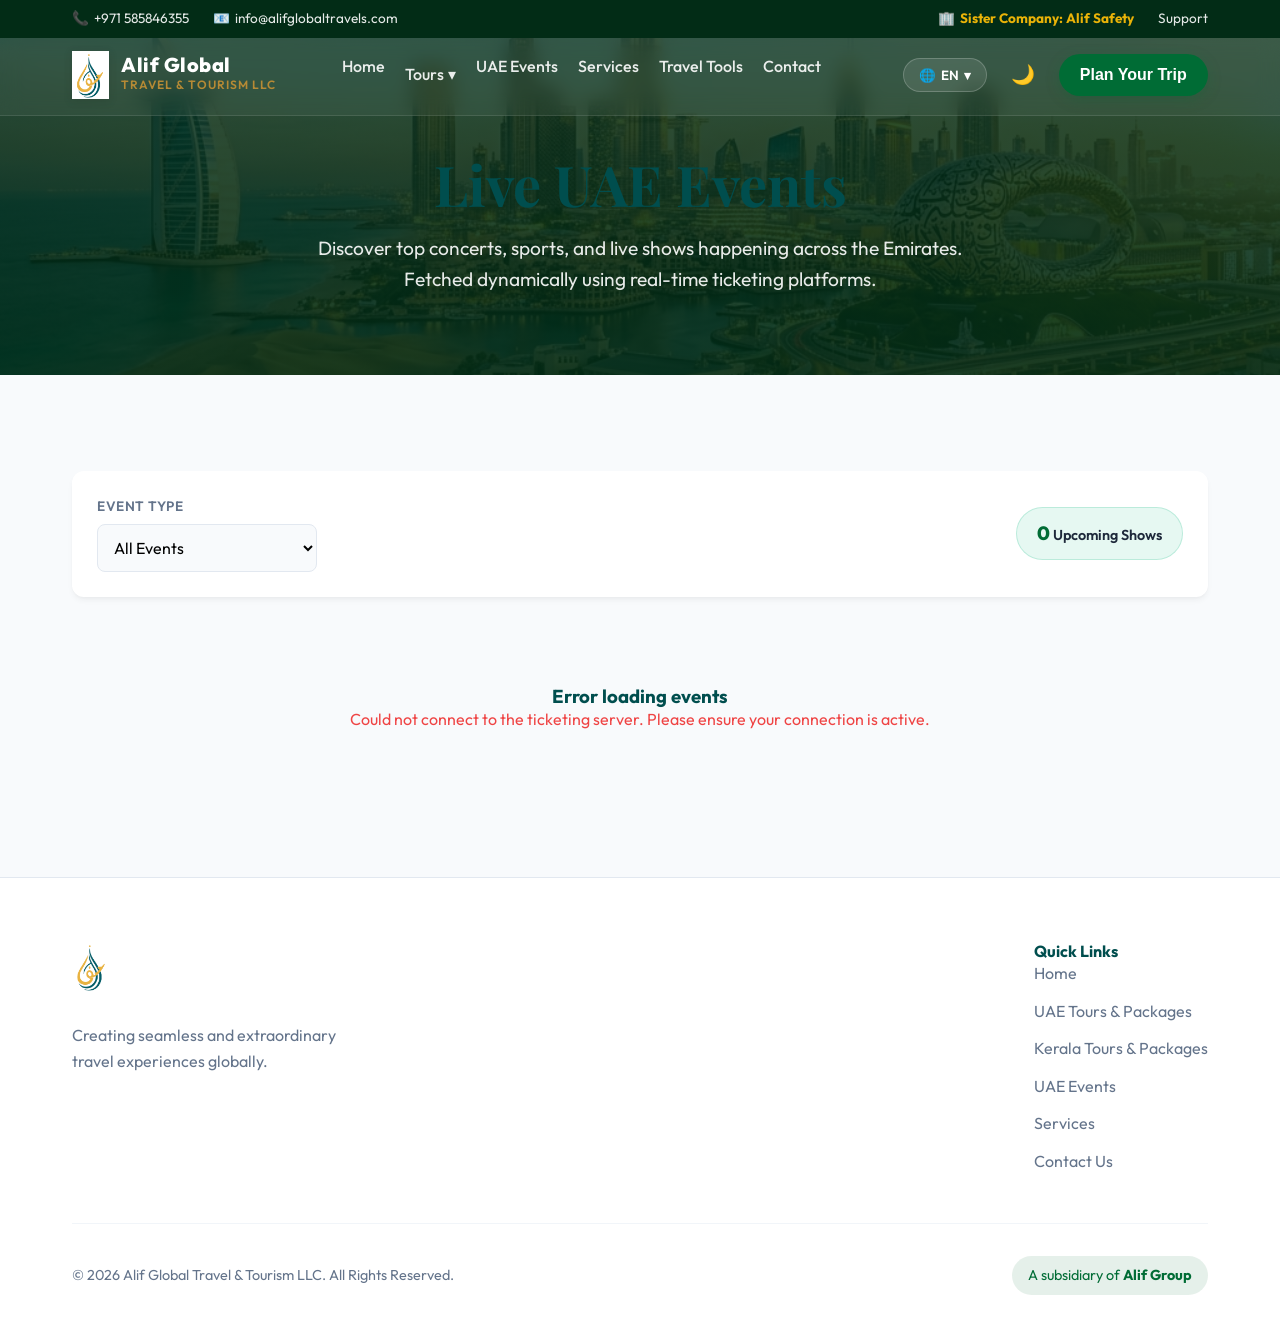
==== commit 567115ff: "fix: synchronise footer quick links with navigation tour packages" ====
--- a/events.html
+++ b/events.html
@@ -131,7 +131,8 @@
                     <h4 class="footer-title">Quick Links</h4>
                     <ul>
                         <li><a href="index.html">Home</a></li>
-                        <li><a href="uae-tours.html">UAE Tours</a></li>
+                        <li><a href="uae-tours.html">UAE Tours & Packages</a></li>
+                        <li><a href="kerala-tourism.html">Kerala Tours & Packages</a></li>
                         <li><a href="events.html">UAE Events</a></li>
                         <li><a href="index.html#services">Services</a></li>
                         <li><a href="index.html#contact">Contact Us</a></li>
